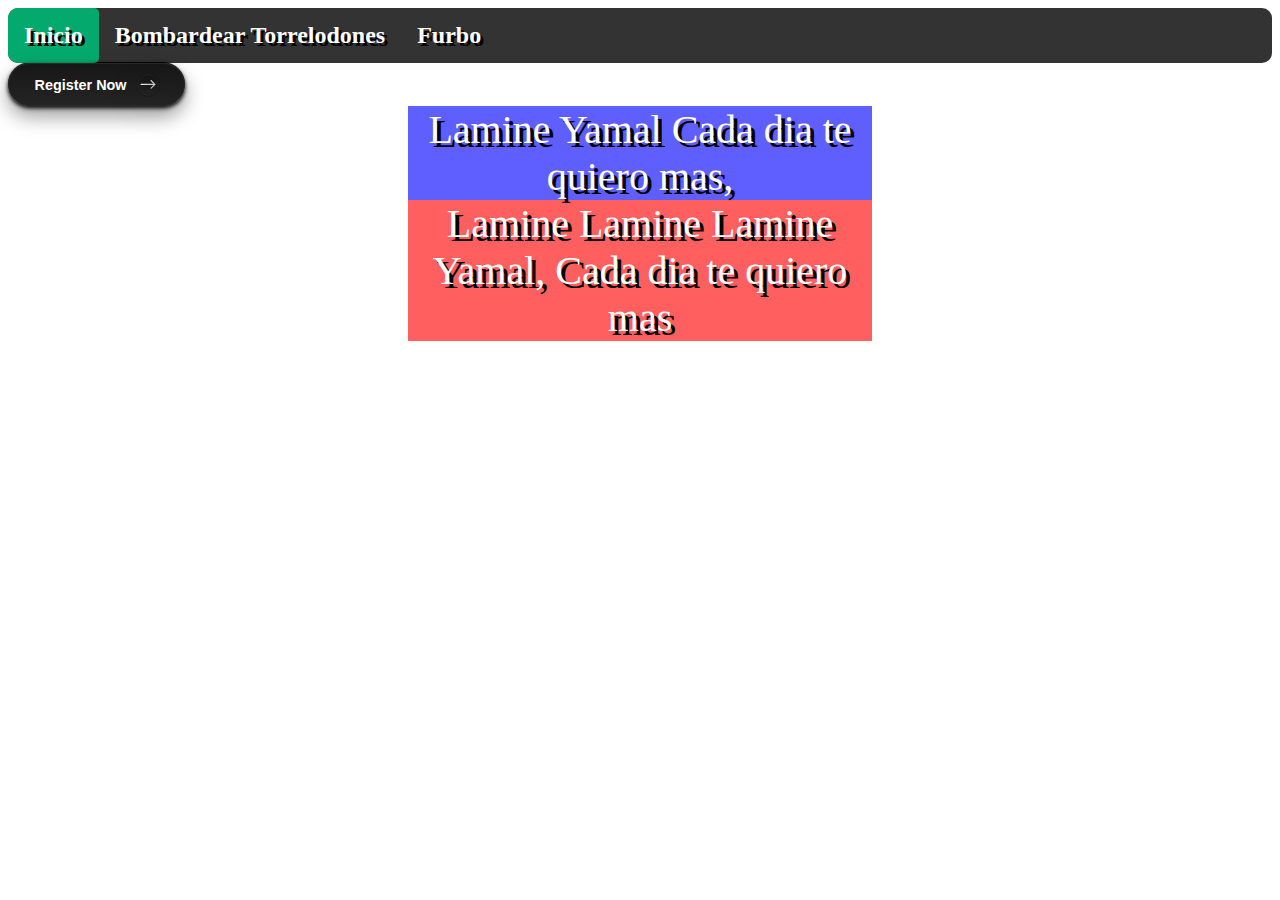
==== index.html @ 1e5b495f "Add files via upload" ====
<!DOCTYPE html>
<html lang="en">
<head>
    <meta charset="UTF-8">
    <meta name="viewport" content="width=device-width, initial-scale=1.0">
    <title>patatas con tomate</title>
    <link rel="shorcut icon" href="images/icono.png">
    <link rel="stylesheet" href="style.css">
    <ul>
        <li><a class="active" href="index.html"><b>Inicio</b></a></li>
        <li><a href="torrelodones.html"><b>Bombardear Torrelodones</b></a></li>
        <li><a href="furbo.html"><b>Furbo</b></a></li>
    </ul>
    <button class="styled-button">
        Register Now
        <div class="inner-button">
          <svg
            id="Arrow"
            viewBox="0 0 32 32"
            xmlns="http://www.w3.org/2000/svg"
            height="30px"
            width="30px"
            class="icon"
          >
            <defs>
              <linearGradient y2="100%" x2="100%" y1="0%" x1="0%" id="iconGradient">
                <stop style="stop-color:#FFFFFF;stop-opacity:1" offset="0%"></stop>
                <stop style="stop-color:#AAAAAA;stop-opacity:1" offset="100%"></stop>
              </linearGradient>
            </defs>
            <path
              fill="url(#iconGradient)"
              d="M4 15a1 1 0 0 0 1 1h19.586l-4.292 4.292a1 1 0 0 0 1.414 1.414l6-6a.99.99 0 0 0 .292-.702V15c0-.13-.026-.26-.078-.382a.99.99 0 0 0-.216-.324l-6-6a1 1 0 0 0-1.414 1.414L24.586 14H5a1 1 0 0 0-1 1z"
            ></path>
          </svg>
        </div>
      </button>
      
</head>
<body>

    <img src="images/lamine.jpg" alt="">
    <p class="Lamine1">Lamine Yamal Cada dia te quiero mas,</p>
    <p class="Lamine2">Lamine Lamine Lamine Yamal, Cada dia te quiero mas</p>


    
</body>

</html>
---- style.css ----
html{

    background-image: url(images/fondo.jpg);

}



img {
    display: block;
    margin: auto;
    width: 750px;
}


.Lamine1 {
    display: block;
    text-align: center;
    color: rgb(255, 255, 255);
    font-size: 40px;
    text-shadow: 4px 4px black;
    background-color: rgba(27, 27, 255, 0.7);    
    margin: auto;
    margin-right: 400px;
    margin-left: 400px;
}
.Lamine2 {
    display: block;
    text-align: center;
    color: rgb(255, 255, 255);
    font-size: 40px;
    text-shadow: 4px 4px black;
    background-color: rgba(255, 27, 27, 0.7);
    margin: auto;
    margin-right: 400px;
    margin-left: 400px;
}
/*[base64]
Navegacion de la pagina*/
a{
    display: block;
    margin-top: 50px;
    margin: auto;
    border-radius: 5px;
    padding: 10px 7px;
    text-decoration: none;
    color: #fff;
    text-align: center;
    font-size: 24px;
    text-shadow: 3px 3px #000;
  }
ul {
    list-style-type: none;
    margin: 0;
    padding: 0;
    overflow: hidden;
    background-color: rgb(0, 0, 0, 0.8);
    border-radius: 10px;
}
li {
    float: left;
}
li a{
    display: block;
    color: #fff;
    text-align: center;
    padding: 14px 16px;
    text-decoration: none;
}
li a:hover {
    background-color: #111;
}
.active {
    background-color: #04AA6D;
  }
  /*[base64]
  Log In*/

.styled-button {
    position: relative;
    padding: 0.6rem 1.6rem;
    font-size: 0.9rem;
    font-weight: bold;
    color: #ffffff;
    background: linear-gradient(to bottom, #171717, #242424);
    border-radius: 9999px;
    cursor: pointer;
    box-shadow: 0 2px 4px rgba(0, 0, 0, 1), 0 10px 20px rgba(0, 0, 0, 0.4);
    transition: all 0.2s ease;
    display: inline-flex;
    align-items: center;
    justify-content: center;
    border: 1px solid #292929;
  }
  
  .styled-button::before {
    content: "";
    position: absolute;
    top: -2px;
    right: -1px;
    bottom: -1px;
    left: -1px;
    background: linear-gradient(to bottom, #292929, #000000);
    z-index: -1;
    border-radius: 9999px;
    transition: all 0.2s ease;
    opacity: 1;
  }
  
  .styled-button:active {
    transform: translateY(2px);
    box-shadow: 0 1px 2px rgba(0, 0, 0, 1), 0 5px 10px rgba(0, 0, 0, 0.4);
  }
  
  .styled-button .inner-button {
    position: relative; /* Ensure relative positioning for pseudo-element */
    display: flex;
    align-items: center;
    justify-content: center;
    background: linear-gradient(to bottom, #171717, #242424);
    width: 20px;
    height: 20px;
    margin-left: 10px;
    border-radius: 50%;
    box-shadow: 0 0 1px rgba(0, 0, 0, 1);
    border: 1px solid #252525;
    transition: all 0.2s ease;
  }
  
  .styled-button .inner-button::before {
    content: "";
    position: absolute;
    top: -2px;
    right: -1px;
    bottom: -1px;
    left: -1px;
    background: linear-gradient(to bottom, #292929, #000000);
    z-index: -1;
    border-radius: 9999px;
    transition: all 0.2s ease;
    opacity: 1;
  }
  .styled-button .inner-button .icon {
    filter: drop-shadow(0 10px 20px rgba(26, 25, 25, 0.9))
      drop-shadow(0 0 4px rgba(0, 0, 0, 1));
    transition: all 0.4s ease-in-out;
  }
  .styled-button .inner-button .icon:hover {
    filter: drop-shadow(0 10px 20px rgba(50, 50, 50, 1))
      drop-shadow(0 0 20px rgba(2, 2, 2, 1));
    transform: rotate(-35deg);
  }
   /*[base64]
   */
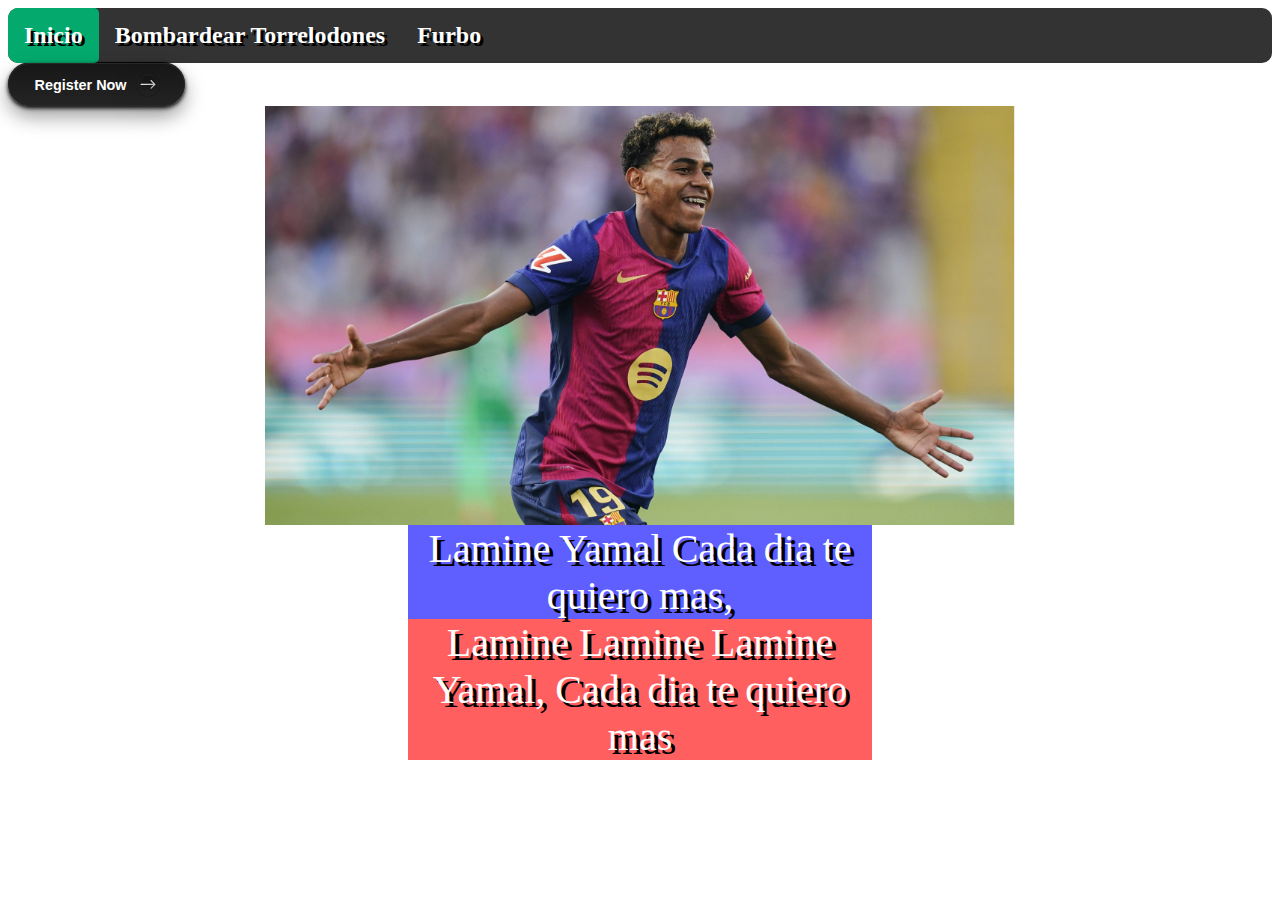
==== commit 64789eb3: "Update index.html" ====
--- a/index.html
+++ b/index.html
@@ -4,7 +4,7 @@
     <meta charset="UTF-8">
     <meta name="viewport" content="width=device-width, initial-scale=1.0">
     <title>patatas con tomate</title>
-    <link rel="shorcut icon" href="images/icono.png">
+    <link rel="shorcut icon" href="icono.png">
     <link rel="stylesheet" href="style.css">
     <ul>
         <li><a class="active" href="index.html"><b>Inicio</b></a></li>
@@ -39,7 +39,7 @@
 </head>
 <body>
 
-    <img src="images/lamine.jpg" alt="">
+    <img src="lamine.jpg" alt="">
     <p class="Lamine1">Lamine Yamal Cada dia te quiero mas,</p>
     <p class="Lamine2">Lamine Lamine Lamine Yamal, Cada dia te quiero mas</p>
 
@@ -47,4 +47,4 @@
     
 </body>
 
-</html>+</html>
